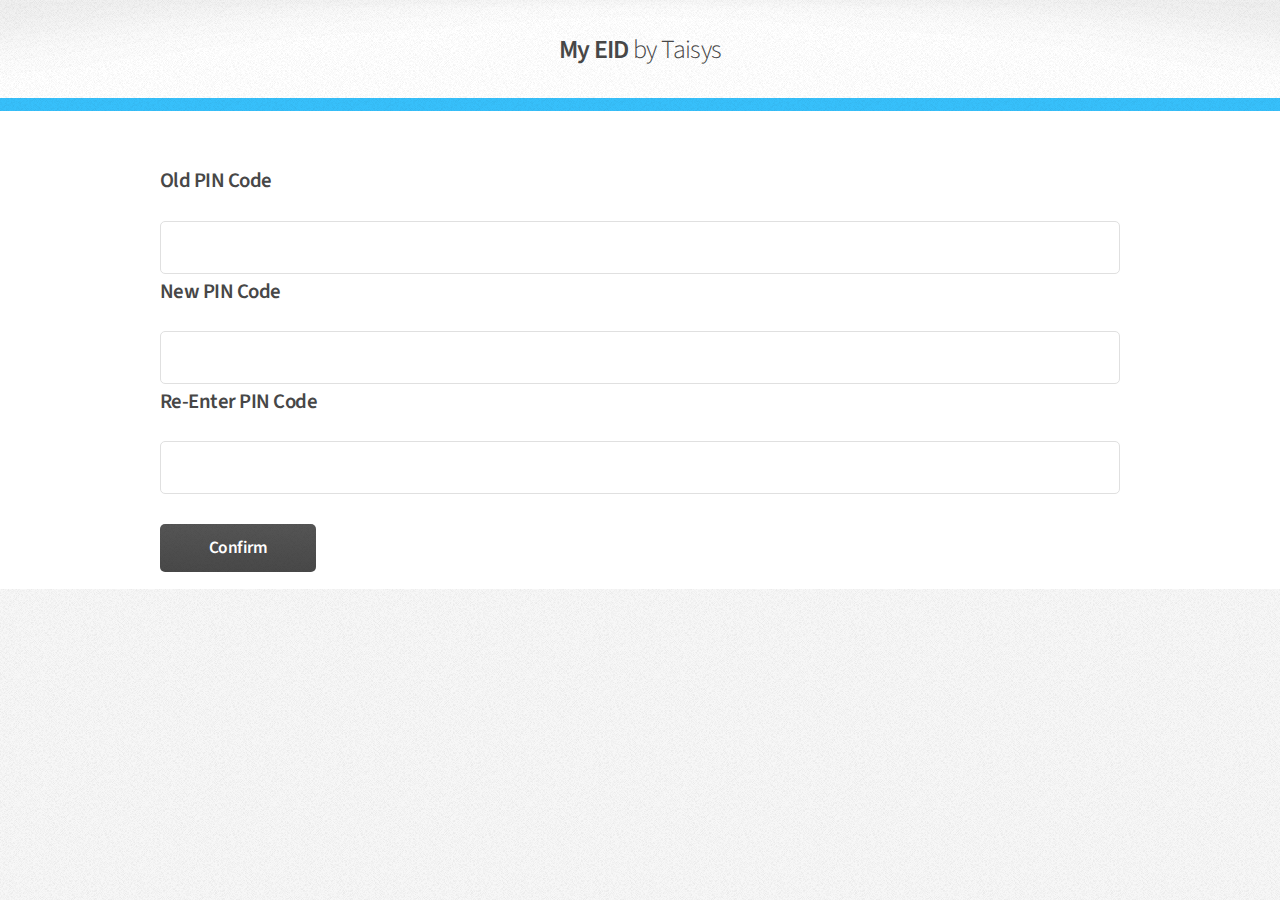
==== www/changePinCode.html @ 4b0af576 "Office" ====
<!DOCTYPE HTML>
<!--
	Arcana by HTML5 UP
	html5up.net | @ajlkn
	Free for personal and commercial use under the CCA 3.0 license (html5up.net/license)
-->
<html>
	<head>
		<title>My EID</title>
		<meta charset="utf-8" />
		<meta name="viewport" content="width=device-width, initial-scale=1" />
		<!--[if lte IE 8]><script src="assets/js/ie/html5shiv.js"></script><![endif]-->
		<link rel="stylesheet" href="assets/css/main.css" />
		<!--[if lte IE 8]><link rel="stylesheet" href="assets/css/ie8.css" /><![endif]-->
		<!--[if lte IE 9]><link rel="stylesheet" href="assets/css/ie9.css" /><![endif]-->
	</head>
	<body>
		<div id="page-wrapper">

			<!-- Header -->
				<div id="header">

					<!-- Logo -->
						<h1><a href="index.html" id="logo">My EID <em>by Taisys</em></a></h1>

					<!-- Nav -->
						<nav id="nav"><!--�b assets\js\main.js �̭��]�w-->
						</nav>

				</div>

			<!-- Gigantic Heading -->
			<!--
				<section id="secSelectCardMessage" class="wrapper style2">
					<div class="container">
						<header class="major">
							<h2>Please select Fund Transfer or Check Balance.</h2>
						</header>
					</div>
				</section>
			-->

			<!-- Posts -->
				<section id="secInputEmailAddress" class="wrapper style1">
					<div class="container">
						<form>
							<h3>Old PIN Code</h3>
							<div class="row">
								<div class="12u">
									<input type="text" name="oldPIN" id="oldPIN" />
								</div>
							</div>
							<h3>New PIN Code</h3>
							<div class="row">
								<div class="12u">
									<input type="text" name="newPIN1" id="newPIN1" />
								</div>
							</div>
							<h3>Re-Enter PIN Code</h3>
							<div class="row">
								<div class="12u">
									<input type="text" name="newPIN2" id="newPIN2" />
								</div>
							</div>
							<div class="row">
								<div class="12u">
									<ul class="actions">
										<li><input type="button" class="button alt" value="Confirm" onclick="doConfirm();" /></li>
									</ul>
								</div>
							</div>
						</form>
					</div>
				</section>



		</div>

		<!-- Scripts -->
			<script src="assets/js/jquery.min.js"></script>
			<script src="assets/js/jquery.dropotron.min.js"></script>
			<script src="assets/js/skel.min.js"></script>
			<script src="assets/js/util.js"></script>
			<!--[if lte IE 8]><script src="assets/js/ie/respond.min.js"></script><![endif]-->
			<script src="assets/js/main.js"></script>

	</body>
</html>

<script type="text/javascript" src="cordova.js"></script>
<script type="text/javascript" src="js/utility.js"></script>
<script type="text/javascript" src="js/jquery.blockUI.js"></script><!--JQuery BlockUI�A�аѦ�http://www.malsup.com/jquery/block/ -->

<script>

	$(function() {
		app.initialize();
	});
	
	function doConfirm(){
		var oldPIN = $('#oldPIN').val();
		var newPIN1 = $('#newPIN1').val();
		var newPIN2 = $('#newPIN2').val();
		emailAddress = $('#emailAddress').val();
		if (beEmpty(oldPIN) || beEmpty(newPIN1) || beEmpty(newPIN2)){
			alert("Please input PIN Codes!");
			return;
		}
		if (newPIN1!=newPIN2){
			alert("Two new PIN Codes are not equal!");
			return;
		}

		var storedPin = localStorage.getItem('myPINCode');
		if (oldPIN!=storedPin){
			alert("Old PIN Code is incorrect, default is 0000!");
			return;
		}
		
		localStorage.setItem('myPINCode', newPIN1);
		alert("Success!");
		window.history.back();
	}
</script>
---- www/assets/css/main.css ----
@import url("font-awesome.min.css");
@import url("https://fonts.googleapis.com/css?family=Source+Sans+Pro:300,300italic,600,600italic");

/*
	Arcana by HTML5 UP
	html5up.net | @ajlkn
	Free for personal and commercial use under the CCA 3.0 license (html5up.net/license)
*/

/* Reset */

	html, body, div, span, applet, object, iframe, h1, h2, h3, h4, h5, h6, p, blockquote, pre, a, abbr, acronym, address, big, cite, code, del, dfn, em, img, ins, kbd, q, s, samp, small, strike, strong, sub, sup, tt, var, b, u, i, center, dl, dt, dd, ol, ul, li, fieldset, form, label, legend, table, caption, tbody, tfoot, thead, tr, th, td, article, aside, canvas, details, embed, figure, figcaption, footer, header, hgroup, menu, nav, output, ruby, section, summary, time, mark, audio, video {
		margin: 0;
		padding: 0;
		border: 0;
		font-size: 100%;
		font: inherit;
		vertical-align: baseline;
	}

	article, aside, details, figcaption, figure, footer, header, hgroup, menu, nav, section {
		display: block;
	}

	body {
		line-height: 1;
	}

	ol, ul {
		list-style: none;
	}

	blockquote, q {
		quotes: none;
	}

	blockquote:before, blockquote:after, q:before, q:after {
		content: '';
		content: none;
	}

	table {
		border-collapse: collapse;
		border-spacing: 0;
	}

	body {
		-webkit-text-size-adjust: none;
	}

/* Box Model */

	*, *:before, *:after {
		-moz-box-sizing: border-box;
		-webkit-box-sizing: border-box;
		box-sizing: border-box;
	}

/* Containers */

	.container {
		margin-left: auto;
		margin-right: auto;
	}

	.container.\31 25\25 {
		width: 100%;
		max-width: 1750px;
		min-width: 1400px;
	}

	.container.\37 5\25 {
		width: 1050px;
	}

	.container.\35 0\25 {
		width: 700px;
	}

	.container.\32 5\25 {
		width: 350px;
	}

	.container {
		width: 1400px;
	}

	@media screen and (max-width: 1680px) {

		.container.\31 25\25 {
			width: 100%;
			max-width: 1500px;
			min-width: 1200px;
		}

		.container.\37 5\25 {
			width: 900px;
		}

		.container.\35 0\25 {
			width: 600px;
		}

		.container.\32 5\25 {
			width: 300px;
		}

		.container {
			width: 1200px;
		}

	}

	@media screen and (max-width: 1280px) {

		.container.\31 25\25 {
			width: 100%;
			max-width: 1200px;
			min-width: 960px;
		}

		.container.\37 5\25 {
			width: 720px;
		}

		.container.\35 0\25 {
			width: 480px;
		}

		.container.\32 5\25 {
			width: 240px;
		}

		.container {
			width: 960px;
		}

	}

	@media screen and (max-width: 980px) {

		.container.\31 25\25 {
			width: 100%;
			max-width: 118.75%;
			min-width: 95%;
		}

		.container.\37 5\25 {
			width: 71.25%;
		}

		.container.\35 0\25 {
			width: 47.5%;
		}

		.container.\32 5\25 {
			width: 23.75%;
		}

		.container {
			width: 95%;
		}

	}

	@media screen and (max-width: 840px) {

		.container.\31 25\25 {
			width: 100%;
			max-width: 118.75%;
			min-width: 95%;
		}

		.container.\37 5\25 {
			width: 71.25%;
		}

		.container.\35 0\25 {
			width: 47.5%;
		}

		.container.\32 5\25 {
			width: 23.75%;
		}

		.container {
			width: 95% !important;
		}

	}

	@media screen and (max-width: 736px) {

		.container.\31 25\25 {
			width: 100%;
			max-width: 112.5%;
			min-width: 90%;
		}

		.container.\37 5\25 {
			width: 67.5%;
		}

		.container.\35 0\25 {
			width: 45%;
		}

		.container.\32 5\25 {
			width: 22.5%;
		}

		.container {
			width: 90% !important;
		}

	}

	@media screen and (max-width: 480px) {

		.container.\31 25\25 {
			width: 100%;
			max-width: 125%;
			min-width: 100%;
		}

		.container.\37 5\25 {
			width: 75%;
		}

		.container.\35 0\25 {
			width: 50%;
		}

		.container.\32 5\25 {
			width: 25%;
		}

		.container {
			width: 100% !important;
		}

	}

/* Grid */

	.row {
		border-bottom: solid 1px transparent;
		-moz-box-sizing: border-box;
		-webkit-box-sizing: border-box;
		box-sizing: border-box;
	}

	.row > * {
		float: left;
		-moz-box-sizing: border-box;
		-webkit-box-sizing: border-box;
		box-sizing: border-box;
	}

	.row:after, .row:before {
		content: '';
		display: block;
		clear: both;
		height: 0;
	}

	.row.uniform > * > :first-child {
		margin-top: 0;
	}

	.row.uniform > * > :last-child {
		margin-bottom: 0;
	}

	.row.\30 \25 > * {
		padding: 0px 0 0 0px;
	}

	.row.\30 \25 {
		margin: 0px 0 -1px 0px;
	}

	.row.uniform.\30 \25 > * {
		padding: 0px 0 0 0px;
	}

	.row.uniform.\30 \25 {
		margin: 0px 0 -1px 0px;
	}

	.row > * {
		padding: 50px 0 0 50px;
	}

	.row {
		margin: -50px 0 -1px -50px;
	}

	.row.uniform > * {
		padding: 50px 0 0 50px;
	}

	.row.uniform {
		margin: -50px 0 -1px -50px;
	}

	.row.\32 00\25 > * {
		padding: 100px 0 0 100px;
	}

	.row.\32 00\25 {
		margin: -100px 0 -1px -100px;
	}

	.row.uniform.\32 00\25 > * {
		padding: 100px 0 0 100px;
	}

	.row.uniform.\32 00\25 {
		margin: -100px 0 -1px -100px;
	}

	.row.\31 50\25 > * {
		padding: 75px 0 0 75px;
	}

	.row.\31 50\25 {
		margin: -75px 0 -1px -75px;
	}

	.row.uniform.\31 50\25 > * {
		padding: 75px 0 0 75px;
	}

	.row.uniform.\31 50\25 {
		margin: -75px 0 -1px -75px;
	}

	.row.\35 0\25 > * {
		padding: 25px 0 0 25px;
	}

	.row.\35 0\25 {
		margin: -25px 0 -1px -25px;
	}

	.row.uniform.\35 0\25 > * {
		padding: 25px 0 0 25px;
	}

	.row.uniform.\35 0\25 {
		margin: -25px 0 -1px -25px;
	}

	.row.\32 5\25 > * {
		padding: 12.5px 0 0 12.5px;
	}

	.row.\32 5\25 {
		margin: -12.5px 0 -1px -12.5px;
	}

	.row.uniform.\32 5\25 > * {
		padding: 12.5px 0 0 12.5px;
	}

	.row.uniform.\32 5\25 {
		margin: -12.5px 0 -1px -12.5px;
	}

	.\31 2u, .\31 2u\24 {
		width: 100%;
		clear: none;
		margin-left: 0;
	}

	.\31 1u, .\31 1u\24 {
		width: 91.6666666667%;
		clear: none;
		margin-left: 0;
	}

	.\31 0u, .\31 0u\24 {
		width: 83.3333333333%;
		clear: none;
		margin-left: 0;
	}

	.\39 u, .\39 u\24 {
		width: 75%;
		clear: none;
		margin-left: 0;
	}

	.\38 u, .\38 u\24 {
		width: 66.6666666667%;
		clear: none;
		margin-left: 0;
	}

	.\37 u, .\37 u\24 {
		width: 58.3333333333%;
		clear: none;
		margin-left: 0;
	}

	.\36 u, .\36 u\24 {
		width: 50%;
		clear: none;
		margin-left: 0;
	}

	.\35 u, .\35 u\24 {
		width: 41.6666666667%;
		clear: none;
		margin-left: 0;
	}

	.\34 u, .\34 u\24 {
		width: 33.3333333333%;
		clear: none;
		margin-left: 0;
	}

	.\33 u, .\33 u\24 {
		width: 25%;
		clear: none;
		margin-left: 0;
	}

	.\32 u, .\32 u\24 {
		width: 16.6666666667%;
		clear: none;
		margin-left: 0;
	}

	.\31 u, .\31 u\24 {
		width: 8.3333333333%;
		clear: none;
		margin-left: 0;
	}

	.\31 2u\24 + *,
	.\31 1u\24 + *,
	.\31 0u\24 + *,
	.\39 u\24 + *,
	.\38 u\24 + *,
	.\37 u\24 + *,
	.\36 u\24 + *,
	.\35 u\24 + *,
	.\34 u\24 + *,
	.\33 u\24 + *,
	.\32 u\24 + *,
	.\31 u\24 + * {
		clear: left;
	}

	.\-11u {
		margin-left: 91.66667%;
	}

	.\-10u {
		margin-left: 83.33333%;
	}

	.\-9u {
		margin-left: 75%;
	}

	.\-8u {
		margin-left: 66.66667%;
	}

	.\-7u {
		margin-left: 58.33333%;
	}

	.\-6u {
		margin-left: 50%;
	}

	.\-5u {
		margin-left: 41.66667%;
	}

	.\-4u {
		margin-left: 33.33333%;
	}

	.\-3u {
		margin-left: 25%;
	}

	.\-2u {
		margin-left: 16.66667%;
	}

	.\-1u {
		margin-left: 8.33333%;
	}

	@media screen and (max-width: 1680px) {

		.row > * {
			padding: 40px 0 0 40px;
		}

		.row {
			margin: -40px 0 -1px -40px;
		}

		.row.uniform > * {
			padding: 40px 0 0 40px;
		}

		.row.uniform {
			margin: -40px 0 -1px -40px;
		}

		.row.\32 00\25 > * {
			padding: 80px 0 0 80px;
		}

		.row.\32 00\25 {
			margin: -80px 0 -1px -80px;
		}

		.row.uniform.\32 00\25 > * {
			padding: 80px 0 0 80px;
		}

		.row.uniform.\32 00\25 {
			margin: -80px 0 -1px -80px;
		}

		.row.\31 50\25 > * {
			padding: 60px 0 0 60px;
		}

		.row.\31 50\25 {
			margin: -60px 0 -1px -60px;
		}

		.row.uniform.\31 50\25 > * {
			padding: 60px 0 0 60px;
		}

		.row.uniform.\31 50\25 {
			margin: -60px 0 -1px -60px;
		}

		.row.\35 0\25 > * {
			padding: 20px 0 0 20px;
		}

		.row.\35 0\25 {
			margin: -20px 0 -1px -20px;
		}

		.row.uniform.\35 0\25 > * {
			padding: 20px 0 0 20px;
		}

		.row.uniform.\35 0\25 {
			margin: -20px 0 -1px -20px;
		}

		.row.\32 5\25 > * {
			padding: 10px 0 0 10px;
		}

		.row.\32 5\25 {
			margin: -10px 0 -1px -10px;
		}

		.row.uniform.\32 5\25 > * {
			padding: 10px 0 0 10px;
		}

		.row.uniform.\32 5\25 {
			margin: -10px 0 -1px -10px;
		}

		.\31 2u\28wide\29, .\31 2u\24\28wide\29 {
			width: 100%;
			clear: none;
			margin-left: 0;
		}

		.\31 1u\28wide\29, .\31 1u\24\28wide\29 {
			width: 91.6666666667%;
			clear: none;
			margin-left: 0;
		}

		.\31 0u\28wide\29, .\31 0u\24\28wide\29 {
			width: 83.3333333333%;
			clear: none;
			margin-left: 0;
		}

		.\39 u\28wide\29, .\39 u\24\28wide\29 {
			width: 75%;
			clear: none;
			margin-left: 0;
		}

		.\38 u\28wide\29, .\38 u\24\28wide\29 {
			width: 66.6666666667%;
			clear: none;
			margin-left: 0;
		}

		.\37 u\28wide\29, .\37 u\24\28wide\29 {
			width: 58.3333333333%;
			clear: none;
			margin-left: 0;
		}

		.\36 u\28wide\29, .\36 u\24\28wide\29 {
			width: 50%;
			clear: none;
			margin-left: 0;
		}

		.\35 u\28wide\29, .\35 u\24\28wide\29 {
			width: 41.6666666667%;
			clear: none;
			margin-left: 0;
		}

		.\34 u\28wide\29, .\34 u\24\28wide\29 {
			width: 33.3333333333%;
			clear: none;
			margin-left: 0;
		}

		.\33 u\28wide\29, .\33 u\24\28wide\29 {
			width: 25%;
			clear: none;
			margin-left: 0;
		}

		.\32 u\28wide\29, .\32 u\24\28wide\29 {
			width: 16.6666666667%;
			clear: none;
			margin-left: 0;
		}

		.\31 u\28wide\29, .\31 u\24\28wide\29 {
			width: 8.3333333333%;
			clear: none;
			margin-left: 0;
		}

		.\31 2u\24\28wide\29 + *,
		.\31 1u\24\28wide\29 + *,
		.\31 0u\24\28wide\29 + *,
		.\39 u\24\28wide\29 + *,
		.\38 u\24\28wide\29 + *,
		.\37 u\24\28wide\29 + *,
		.\36 u\24\28wide\29 + *,
		.\35 u\24\28wide\29 + *,
		.\34 u\24\28wide\29 + *,
		.\33 u\24\28wide\29 + *,
		.\32 u\24\28wide\29 + *,
		.\31 u\24\28wide\29 + * {
			clear: left;
		}

		.\-11u\28wide\29 {
			margin-left: 91.66667%;
		}

		.\-10u\28wide\29 {
			margin-left: 83.33333%;
		}

		.\-9u\28wide\29 {
			margin-left: 75%;
		}

		.\-8u\28wide\29 {
			margin-left: 66.66667%;
		}

		.\-7u\28wide\29 {
			margin-left: 58.33333%;
		}

		.\-6u\28wide\29 {
			margin-left: 50%;
		}

		.\-5u\28wide\29 {
			margin-left: 41.66667%;
		}

		.\-4u\28wide\29 {
			margin-left: 33.33333%;
		}

		.\-3u\28wide\29 {
			margin-left: 25%;
		}

		.\-2u\28wide\29 {
			margin-left: 16.66667%;
		}

		.\-1u\28wide\29 {
			margin-left: 8.33333%;
		}

	}

	@media screen and (max-width: 1280px) {

		.row > * {
			padding: 30px 0 0 30px;
		}

		.row {
			margin: -30px 0 -1px -30px;
		}

		.row.uniform > * {
			padding: 30px 0 0 30px;
		}

		.row.uniform {
			margin: -30px 0 -1px -30px;
		}

		.row.\32 00\25 > * {
			padding: 60px 0 0 60px;
		}

		.row.\32 00\25 {
			margin: -60px 0 -1px -60px;
		}

		.row.uniform.\32 00\25 > * {
			padding: 60px 0 0 60px;
		}

		.row.uniform.\32 00\25 {
			margin: -60px 0 -1px -60px;
		}

		.row.\31 50\25 > * {
			padding: 45px 0 0 45px;
		}

		.row.\31 50\25 {
			margin: -45px 0 -1px -45px;
		}

		.row.uniform.\31 50\25 > * {
			padding: 45px 0 0 45px;
		}

		.row.uniform.\31 50\25 {
			margin: -45px 0 -1px -45px;
		}

		.row.\35 0\25 > * {
			padding: 15px 0 0 15px;
		}

		.row.\35 0\25 {
			margin: -15px 0 -1px -15px;
		}

		.row.uniform.\35 0\25 > * {
			padding: 15px 0 0 15px;
		}

		.row.uniform.\35 0\25 {
			margin: -15px 0 -1px -15px;
		}

		.row.\32 5\25 > * {
			padding: 7.5px 0 0 7.5px;
		}

		.row.\32 5\25 {
			margin: -7.5px 0 -1px -7.5px;
		}

		.row.uniform.\32 5\25 > * {
			padding: 7.5px 0 0 7.5px;
		}

		.row.uniform.\32 5\25 {
			margin: -7.5px 0 -1px -7.5px;
		}

		.\31 2u\28normal\29, .\31 2u\24\28normal\29 {
			width: 100%;
			clear: none;
			margin-left: 0;
		}

		.\31 1u\28normal\29, .\31 1u\24\28normal\29 {
			width: 91.6666666667%;
			clear: none;
			margin-left: 0;
		}

		.\31 0u\28normal\29, .\31 0u\24\28normal\29 {
			width: 83.3333333333%;
			clear: none;
			margin-left: 0;
		}

		.\39 u\28normal\29, .\39 u\24\28normal\29 {
			width: 75%;
			clear: none;
			margin-left: 0;
		}

		.\38 u\28normal\29, .\38 u\24\28normal\29 {
			width: 66.6666666667%;
			clear: none;
			margin-left: 0;
		}

		.\37 u\28normal\29, .\37 u\24\28normal\29 {
			width: 58.3333333333%;
			clear: none;
			margin-left: 0;
		}

		.\36 u\28normal\29, .\36 u\24\28normal\29 {
			width: 50%;
			clear: none;
			margin-left: 0;
		}

		.\35 u\28normal\29, .\35 u\24\28normal\29 {
			width: 41.6666666667%;
			clear: none;
			margin-left: 0;
		}

		.\34 u\28normal\29, .\34 u\24\28normal\29 {
			width: 33.3333333333%;
			clear: none;
			margin-left: 0;
		}

		.\33 u\28normal\29, .\33 u\24\28normal\29 {
			width: 25%;
			clear: none;
			margin-left: 0;
		}

		.\32 u\28normal\29, .\32 u\24\28normal\29 {
			width: 16.6666666667%;
			clear: none;
			margin-left: 0;
		}

		.\31 u\28normal\29, .\31 u\24\28normal\29 {
			width: 8.3333333333%;
			clear: none;
			margin-left: 0;
		}

		.\31 2u\24\28normal\29 + *,
		.\31 1u\24\28normal\29 + *,
		.\31 0u\24\28normal\29 + *,
		.\39 u\24\28normal\29 + *,
		.\38 u\24\28normal\29 + *,
		.\37 u\24\28normal\29 + *,
		.\36 u\24\28normal\29 + *,
		.\35 u\24\28normal\29 + *,
		.\34 u\24\28normal\29 + *,
		.\33 u\24\28normal\29 + *,
		.\32 u\24\28normal\29 + *,
		.\31 u\24\28normal\29 + * {
			clear: left;
		}

		.\-11u\28normal\29 {
			margin-left: 91.66667%;
		}

		.\-10u\28normal\29 {
			margin-left: 83.33333%;
		}

		.\-9u\28normal\29 {
			margin-left: 75%;
		}

		.\-8u\28normal\29 {
			margin-left: 66.66667%;
		}

		.\-7u\28normal\29 {
			margin-left: 58.33333%;
		}

		.\-6u\28normal\29 {
			margin-left: 50%;
		}

		.\-5u\28normal\29 {
			margin-left: 41.66667%;
		}

		.\-4u\28normal\29 {
			margin-left: 33.33333%;
		}

		.\-3u\28normal\29 {
			margin-left: 25%;
		}

		.\-2u\28normal\29 {
			margin-left: 16.66667%;
		}

		.\-1u\28normal\29 {
			margin-left: 8.33333%;
		}

	}

	@media screen and (max-width: 980px) {

		.row > * {
			padding: 30px 0 0 30px;
		}

		.row {
			margin: -30px 0 -1px -30px;
		}

		.row.uniform > * {
			padding: 30px 0 0 30px;
		}

		.row.uniform {
			margin: -30px 0 -1px -30px;
		}

		.row.\32 00\25 > * {
			padding: 60px 0 0 60px;
		}

		.row.\32 00\25 {
			margin: -60px 0 -1px -60px;
		}

		.row.uniform.\32 00\25 > * {
			padding: 60px 0 0 60px;
		}

		.row.uniform.\32 00\25 {
			margin: -60px 0 -1px -60px;
		}

		.row.\31 50\25 > * {
			padding: 45px 0 0 45px;
		}

		.row.\31 50\25 {
			margin: -45px 0 -1px -45px;
		}

		.row.uniform.\31 50\25 > * {
			padding: 45px 0 0 45px;
		}

		.row.uniform.\31 50\25 {
			margin: -45px 0 -1px -45px;
		}

		.row.\35 0\25 > * {
			padding: 15px 0 0 15px;
		}

		.row.\35 0\25 {
			margin: -15px 0 -1px -15px;
		}

		.row.uniform.\35 0\25 > * {
			padding: 15px 0 0 15px;
		}

		.row.uniform.\35 0\25 {
			margin: -15px 0 -1px -15px;
		}

		.row.\32 5\25 > * {
			padding: 7.5px 0 0 7.5px;
		}

		.row.\32 5\25 {
			margin: -7.5px 0 -1px -7.5px;
		}

		.row.uniform.\32 5\25 > * {
			padding: 7.5px 0 0 7.5px;
		}

		.row.uniform.\32 5\25 {
			margin: -7.5px 0 -1px -7.5px;
		}

		.\31 2u\28narrow\29, .\31 2u\24\28narrow\29 {
			width: 100%;
			clear: none;
			margin-left: 0;
		}

		.\31 1u\28narrow\29, .\31 1u\24\28narrow\29 {
			width: 91.6666666667%;
			clear: none;
			margin-left: 0;
		}

		.\31 0u\28narrow\29, .\31 0u\24\28narrow\29 {
			width: 83.3333333333%;
			clear: none;
			margin-left: 0;
		}

		.\39 u\28narrow\29, .\39 u\24\28narrow\29 {
			width: 75%;
			clear: none;
			margin-left: 0;
		}

		.\38 u\28narrow\29, .\38 u\24\28narrow\29 {
			width: 66.6666666667%;
			clear: none;
			margin-left: 0;
		}

		.\37 u\28narrow\29, .\37 u\24\28narrow\29 {
			width: 58.3333333333%;
			clear: none;
			margin-left: 0;
		}

		.\36 u\28narrow\29, .\36 u\24\28narrow\29 {
			width: 50%;
			clear: none;
			margin-left: 0;
		}

		.\35 u\28narrow\29, .\35 u\24\28narrow\29 {
			width: 41.6666666667%;
			clear: none;
			margin-left: 0;
		}

		.\34 u\28narrow\29, .\34 u\24\28narrow\29 {
			width: 33.3333333333%;
			clear: none;
			margin-left: 0;
		}

		.\33 u\28narrow\29, .\33 u\24\28narrow\29 {
			width: 25%;
			clear: none;
			margin-left: 0;
		}

		.\32 u\28narrow\29, .\32 u\24\28narrow\29 {
			width: 16.6666666667%;
			clear: none;
			margin-left: 0;
		}

		.\31 u\28narrow\29, .\31 u\24\28narrow\29 {
			width: 8.3333333333%;
			clear: none;
			margin-left: 0;
		}

		.\31 2u\24\28narrow\29 + *,
		.\31 1u\24\28narrow\29 + *,
		.\31 0u\24\28narrow\29 + *,
		.\39 u\24\28narrow\29 + *,
		.\38 u\24\28narrow\29 + *,
		.\37 u\24\28narrow\29 + *,
		.\36 u\24\28narrow\29 + *,
		.\35 u\24\28narrow\29 + *,
		.\34 u\24\28narrow\29 + *,
		.\33 u\24\28narrow\29 + *,
		.\32 u\24\28narrow\29 + *,
		.\31 u\24\28narrow\29 + * {
			clear: left;
		}

		.\-11u\28narrow\29 {
			margin-left: 91.66667%;
		}

		.\-10u\28narrow\29 {
			margin-left: 83.33333%;
		}

		.\-9u\28narrow\29 {
			margin-left: 75%;
		}

		.\-8u\28narrow\29 {
			margin-left: 66.66667%;
		}

		.\-7u\28narrow\29 {
			margin-left: 58.33333%;
		}

		.\-6u\28narrow\29 {
			margin-left: 50%;
		}

		.\-5u\28narrow\29 {
			margin-left: 41.66667%;
		}

		.\-4u\28narrow\29 {
			margin-left: 33.33333%;
		}

		.\-3u\28narrow\29 {
			margin-left: 25%;
		}

		.\-2u\28narrow\29 {
			margin-left: 16.66667%;
		}

		.\-1u\28narrow\29 {
			margin-left: 8.33333%;
		}

	}

	@media screen and (max-width: 840px) {

		.row > * {
			padding: 30px 0 0 30px;
		}

		.row {
			margin: -30px 0 -1px -30px;
		}

		.row.uniform > * {
			padding: 30px 0 0 30px;
		}

		.row.uniform {
			margin: -30px 0 -1px -30px;
		}

		.row.\32 00\25 > * {
			padding: 60px 0 0 60px;
		}

		.row.\32 00\25 {
			margin: -60px 0 -1px -60px;
		}

		.row.uniform.\32 00\25 > * {
			padding: 60px 0 0 60px;
		}

		.row.uniform.\32 00\25 {
			margin: -60px 0 -1px -60px;
		}

		.row.\31 50\25 > * {
			padding: 45px 0 0 45px;
		}

		.row.\31 50\25 {
			margin: -45px 0 -1px -45px;
		}

		.row.uniform.\31 50\25 > * {
			padding: 45px 0 0 45px;
		}

		.row.uniform.\31 50\25 {
			margin: -45px 0 -1px -45px;
		}

		.row.\35 0\25 > * {
			padding: 15px 0 0 15px;
		}

		.row.\35 0\25 {
			margin: -15px 0 -1px -15px;
		}

		.row.uniform.\35 0\25 > * {
			padding: 15px 0 0 15px;
		}

		.row.uniform.\35 0\25 {
			margin: -15px 0 -1px -15px;
		}

		.row.\32 5\25 > * {
			padding: 7.5px 0 0 7.5px;
		}

		.row.\32 5\25 {
			margin: -7.5px 0 -1px -7.5px;
		}

		.row.uniform.\32 5\25 > * {
			padding: 7.5px 0 0 7.5px;
		}

		.row.uniform.\32 5\25 {
			margin: -7.5px 0 -1px -7.5px;
		}

		.\31 2u\28narrower\29, .\31 2u\24\28narrower\29 {
			width: 100%;
			clear: none;
			margin-left: 0;
		}

		.\31 1u\28narrower\29, .\31 1u\24\28narrower\29 {
			width: 91.6666666667%;
			clear: none;
			margin-left: 0;
		}

		.\31 0u\28narrower\29, .\31 0u\24\28narrower\29 {
			width: 83.3333333333%;
			clear: none;
			margin-left: 0;
		}

		.\39 u\28narrower\29, .\39 u\24\28narrower\29 {
			width: 75%;
			clear: none;
			margin-left: 0;
		}

		.\38 u\28narrower\29, .\38 u\24\28narrower\29 {
			width: 66.6666666667%;
			clear: none;
			margin-left: 0;
		}

		.\37 u\28narrower\29, .\37 u\24\28narrower\29 {
			width: 58.3333333333%;
			clear: none;
			margin-left: 0;
		}

		.\36 u\28narrower\29, .\36 u\24\28narrower\29 {
			width: 50%;
			clear: none;
			margin-left: 0;
		}

		.\35 u\28narrower\29, .\35 u\24\28narrower\29 {
			width: 41.6666666667%;
			clear: none;
			margin-left: 0;
		}

		.\34 u\28narrower\29, .\34 u\24\28narrower\29 {
			width: 33.3333333333%;
			clear: none;
			margin-left: 0;
		}

		.\33 u\28narrower\29, .\33 u\24\28narrower\29 {
			width: 25%;
			clear: none;
			margin-left: 0;
		}

		.\32 u\28narrower\29, .\32 u\24\28narrower\29 {
			width: 16.6666666667%;
			clear: none;
			margin-left: 0;
		}

		.\31 u\28narrower\29, .\31 u\24\28narrower\29 {
			width: 8.3333333333%;
			clear: none;
			margin-left: 0;
		}

		.\31 2u\24\28narrower\29 + *,
		.\31 1u\24\28narrower\29 + *,
		.\31 0u\24\28narrower\29 + *,
		.\39 u\24\28narrower\29 + *,
		.\38 u\24\28narrower\29 + *,
		.\37 u\24\28narrower\29 + *,
		.\36 u\24\28narrower\29 + *,
		.\35 u\24\28narrower\29 + *,
		.\34 u\24\28narrower\29 + *,
		.\33 u\24\28narrower\29 + *,
		.\32 u\24\28narrower\29 + *,
		.\31 u\24\28narrower\29 + * {
			clear: left;
		}

		.\-11u\28narrower\29 {
			margin-left: 91.66667%;
		}

		.\-10u\28narrower\29 {
			margin-left: 83.33333%;
		}

		.\-9u\28narrower\29 {
			margin-left: 75%;
		}

		.\-8u\28narrower\29 {
			margin-left: 66.66667%;
		}

		.\-7u\28narrower\29 {
			margin-left: 58.33333%;
		}

		.\-6u\28narrower\29 {
			margin-left: 50%;
		}

		.\-5u\28narrower\29 {
			margin-left: 41.66667%;
		}

		.\-4u\28narrower\29 {
			margin-left: 33.33333%;
		}

		.\-3u\28narrower\29 {
			margin-left: 25%;
		}

		.\-2u\28narrower\29 {
			margin-left: 16.66667%;
		}

		.\-1u\28narrower\29 {
			margin-left: 8.33333%;
		}

	}

	@media screen and (max-width: 736px) {

		.row > * {
			padding: 20px 0 0 20px;
		}

		.row {
			margin: -20px 0 -1px -20px;
		}

		.row.uniform > * {
			padding: 20px 0 0 20px;
		}

		.row.uniform {
			margin: -20px 0 -1px -20px;
		}

		.row.\32 00\25 > * {
			padding: 40px 0 0 40px;
		}

		.row.\32 00\25 {
			margin: -40px 0 -1px -40px;
		}

		.row.uniform.\32 00\25 > * {
			padding: 40px 0 0 40px;
		}

		.row.uniform.\32 00\25 {
			margin: -40px 0 -1px -40px;
		}

		.row.\31 50\25 > * {
			padding: 30px 0 0 30px;
		}

		.row.\31 50\25 {
			margin: -30px 0 -1px -30px;
		}

		.row.uniform.\31 50\25 > * {
			padding: 30px 0 0 30px;
		}

		.row.uniform.\31 50\25 {
			margin: -30px 0 -1px -30px;
		}

		.row.\35 0\25 > * {
			padding: 10px 0 0 10px;
		}

		.row.\35 0\25 {
			margin: -10px 0 -1px -10px;
		}

		.row.uniform.\35 0\25 > * {
			padding: 10px 0 0 10px;
		}

		.row.uniform.\35 0\25 {
			margin: -10px 0 -1px -10px;
		}

		.row.\32 5\25 > * {
			padding: 5px 0 0 5px;
		}

		.row.\32 5\25 {
			margin: -5px 0 -1px -5px;
		}

		.row.uniform.\32 5\25 > * {
			padding: 5px 0 0 5px;
		}

		.row.uniform.\32 5\25 {
			margin: -5px 0 -1px -5px;
		}

		.\31 2u\28mobile\29, .\31 2u\24\28mobile\29 {
			width: 100%;
			clear: none;
			margin-left: 0;
		}

		.\31 1u\28mobile\29, .\31 1u\24\28mobile\29 {
			width: 91.6666666667%;
			clear: none;
			margin-left: 0;
		}

		.\31 0u\28mobile\29, .\31 0u\24\28mobile\29 {
			width: 83.3333333333%;
			clear: none;
			margin-left: 0;
		}

		.\39 u\28mobile\29, .\39 u\24\28mobile\29 {
			width: 75%;
			clear: none;
			margin-left: 0;
		}

		.\38 u\28mobile\29, .\38 u\24\28mobile\29 {
			width: 66.6666666667%;
			clear: none;
			margin-left: 0;
		}

		.\37 u\28mobile\29, .\37 u\24\28mobile\29 {
			width: 58.3333333333%;
			clear: none;
			margin-left: 0;
		}

		.\36 u\28mobile\29, .\36 u\24\28mobile\29 {
			width: 50%;
			clear: none;
			margin-left: 0;
		}

		.\35 u\28mobile\29, .\35 u\24\28mobile\29 {
			width: 41.6666666667%;
			clear: none;
			margin-left: 0;
		}

		.\34 u\28mobile\29, .\34 u\24\28mobile\29 {
			width: 33.3333333333%;
			clear: none;
			margin-left: 0;
		}

		.\33 u\28mobile\29, .\33 u\24\28mobile\29 {
			width: 25%;
			clear: none;
			margin-left: 0;
		}

		.\32 u\28mobile\29, .\32 u\24\28mobile\29 {
			width: 16.6666666667%;
			clear: none;
			margin-left: 0;
		}

		.\31 u\28mobile\29, .\31 u\24\28mobile\29 {
			width: 8.3333333333%;
			clear: none;
			margin-left: 0;
		}

		.\31 2u\24\28mobile\29 + *,
		.\31 1u\24\28mobile\29 + *,
		.\31 0u\24\28mobile\29 + *,
		.\39 u\24\28mobile\29 + *,
		.\38 u\24\28mobile\29 + *,
		.\37 u\24\28mobile\29 + *,
		.\36 u\24\28mobile\29 + *,
		.\35 u\24\28mobile\29 + *,
		.\34 u\24\28mobile\29 + *,
		.\33 u\24\28mobile\29 + *,
		.\32 u\24\28mobile\29 + *,
		.\31 u\24\28mobile\29 + * {
			clear: left;
		}

		.\-11u\28mobile\29 {
			margin-left: 91.66667%;
		}

		.\-10u\28mobile\29 {
			margin-left: 83.33333%;
		}

		.\-9u\28mobile\29 {
			margin-left: 75%;
		}

		.\-8u\28mobile\29 {
			margin-left: 66.66667%;
		}

		.\-7u\28mobile\29 {
			margin-left: 58.33333%;
		}

		.\-6u\28mobile\29 {
			margin-left: 50%;
		}

		.\-5u\28mobile\29 {
			margin-left: 41.66667%;
		}

		.\-4u\28mobile\29 {
			margin-left: 33.33333%;
		}

		.\-3u\28mobile\29 {
			margin-left: 25%;
		}

		.\-2u\28mobile\29 {
			margin-left: 16.66667%;
		}

		.\-1u\28mobile\29 {
			margin-left: 8.33333%;
		}

	}

	@media screen and (max-width: 480px) {

		.row > * {
			padding: 20px 0 0 20px;
		}

		.row {
			margin: -20px 0 -1px -20px;
		}

		.row.uniform > * {
			padding: 20px 0 0 20px;
		}

		.row.uniform {
			margin: -20px 0 -1px -20px;
		}

		.row.\32 00\25 > * {
			padding: 40px 0 0 40px;
		}

		.row.\32 00\25 {
			margin: -40px 0 -1px -40px;
		}

		.row.uniform.\32 00\25 > * {
			padding: 40px 0 0 40px;
		}

		.row.uniform.\32 00\25 {
			margin: -40px 0 -1px -40px;
		}

		.row.\31 50\25 > * {
			padding: 30px 0 0 30px;
		}

		.row.\31 50\25 {
			margin: -30px 0 -1px -30px;
		}

		.row.uniform.\31 50\25 > * {
			padding: 30px 0 0 30px;
		}

		.row.uniform.\31 50\25 {
			margin: -30px 0 -1px -30px;
		}

		.row.\35 0\25 > * {
			padding: 10px 0 0 10px;
		}

		.row.\35 0\25 {
			margin: -10px 0 -1px -10px;
		}

		.row.uniform.\35 0\25 > * {
			padding: 10px 0 0 10px;
		}

		.row.uniform.\35 0\25 {
			margin: -10px 0 -1px -10px;
		}

		.row.\32 5\25 > * {
			padding: 5px 0 0 5px;
		}

		.row.\32 5\25 {
			margin: -5px 0 -1px -5px;
		}

		.row.uniform.\32 5\25 > * {
			padding: 5px 0 0 5px;
		}

		.row.uniform.\32 5\25 {
			margin: -5px 0 -1px -5px;
		}

		.\31 2u\28mobilep\29, .\31 2u\24\28mobilep\29 {
			width: 100%;
			clear: none;
			margin-left: 0;
		}

		.\31 1u\28mobilep\29, .\31 1u\24\28mobilep\29 {
			width: 91.6666666667%;
			clear: none;
			margin-left: 0;
		}

		.\31 0u\28mobilep\29, .\31 0u\24\28mobilep\29 {
			width: 83.3333333333%;
			clear: none;
			margin-left: 0;
		}

		.\39 u\28mobilep\29, .\39 u\24\28mobilep\29 {
			width: 75%;
			clear: none;
			margin-left: 0;
		}

		.\38 u\28mobilep\29, .\38 u\24\28mobilep\29 {
			width: 66.6666666667%;
			clear: none;
			margin-left: 0;
		}

		.\37 u\28mobilep\29, .\37 u\24\28mobilep\29 {
			width: 58.3333333333%;
			clear: none;
			margin-left: 0;
		}

		.\36 u\28mobilep\29, .\36 u\24\28mobilep\29 {
			width: 50%;
			clear: none;
			margin-left: 0;
		}

		.\35 u\28mobilep\29, .\35 u\24\28mobilep\29 {
			width: 41.6666666667%;
			clear: none;
			margin-left: 0;
		}

		.\34 u\28mobilep\29, .\34 u\24\28mobilep\29 {
			width: 33.3333333333%;
			clear: none;
			margin-left: 0;
		}

		.\33 u\28mobilep\29, .\33 u\24\28mobilep\29 {
			width: 25%;
			clear: none;
			margin-left: 0;
		}

		.\32 u\28mobilep\29, .\32 u\24\28mobilep\29 {
			width: 16.6666666667%;
			clear: none;
			margin-left: 0;
		}

		.\31 u\28mobilep\29, .\31 u\24\28mobilep\29 {
			width: 8.3333333333%;
			clear: none;
			margin-left: 0;
		}

		.\31 2u\24\28mobilep\29 + *,
		.\31 1u\24\28mobilep\29 + *,
		.\31 0u\24\28mobilep\29 + *,
		.\39 u\24\28mobilep\29 + *,
		.\38 u\24\28mobilep\29 + *,
		.\37 u\24\28mobilep\29 + *,
		.\36 u\24\28mobilep\29 + *,
		.\35 u\24\28mobilep\29 + *,
		.\34 u\24\28mobilep\29 + *,
		.\33 u\24\28mobilep\29 + *,
		.\32 u\24\28mobilep\29 + *,
		.\31 u\24\28mobilep\29 + * {
			clear: left;
		}

		.\-11u\28mobilep\29 {
			margin-left: 91.66667%;
		}

		.\-10u\28mobilep\29 {
			margin-left: 83.33333%;
		}

		.\-9u\28mobilep\29 {
			margin-left: 75%;
		}

		.\-8u\28mobilep\29 {
			margin-left: 66.66667%;
		}

		.\-7u\28mobilep\29 {
			margin-left: 58.33333%;
		}

		.\-6u\28mobilep\29 {
			margin-left: 50%;
		}

		.\-5u\28mobilep\29 {
			margin-left: 41.66667%;
		}

		.\-4u\28mobilep\29 {
			margin-left: 33.33333%;
		}

		.\-3u\28mobilep\29 {
			margin-left: 25%;
		}

		.\-2u\28mobilep\29 {
			margin-left: 16.66667%;
		}

		.\-1u\28mobilep\29 {
			margin-left: 8.33333%;
		}

	}

/* Basic */

	body {
		background: #f7f7f7 url("images/bg01.png");
	}

		body.is-loading * {
			-moz-transition: none !important;
			-webkit-transition: none !important;
			-ms-transition: none !important;
			transition: none !important;
			-moz-animation: none !important;
			-webkit-animation: none !important;
			-ms-animation: none !important;
			animation: none !important;
		}

	body, input, select, textarea {
		color: #474747;
		font-family: 'Source Sans Pro', sans-serif;
		font-size: 16pt;
		font-weight: 300;
		line-height: 1.65em;
	}

	a {
		-moz-transition: color 0.2s ease-in-out, border-color 0.2s ease-in-out, opacity 0.2s ease-in-out;
		-webkit-transition: color 0.2s ease-in-out, border-color 0.2s ease-in-out, opacity 0.2s ease-in-out;
		-ms-transition: color 0.2s ease-in-out, border-color 0.2s ease-in-out, opacity 0.2s ease-in-out;
		transition: color 0.2s ease-in-out, border-color 0.2s ease-in-out, opacity 0.2s ease-in-out;
		color: #37c0fb;
		text-decoration: none;
		border-bottom: dotted 1px;
	}

		a:hover {
			color: #37c0fb;
			border-bottom-color: transparent;
		}

	strong, b {
		font-weight: 600;
	}

	em, i {
		font-style: italic;
	}

	p, ul, ol, dl, table, blockquote {
		margin: 0 0 2em 0;
	}

	h1, h2, h3, h4, h5, h6 {
		color: inherit;
		font-weight: 600;
		line-height: 1.75em;
		margin-bottom: 1em;
	}

		h1 a, h2 a, h3 a, h4 a, h5 a, h6 a {
			color: inherit;
			text-decoration: none;
		}

		h1 em, h2 em, h3 em, h4 em, h5 em, h6 em {
			font-style: normal;
			font-weight: 300;
		}

	h2 {
		font-size: 1.75em;
		letter-spacing: -0.025em;
	}

	h3 {
		font-size: 1.2em;
		letter-spacing: -0.025em;
	}

	sub {
		font-size: 0.8em;
		position: relative;
		top: 0.5em;
	}

	sup {
		font-size: 0.8em;
		position: relative;
		top: -0.5em;
	}

	hr {
		border-top: solid 1px #e0e0e0;
		border: 0;
		margin-bottom: 1.5em;
	}

	blockquote {
		border-left: solid 0.5em #e0e0e0;
		font-style: italic;
		padding: 1em 0 1em 2em;
	}

	section.special, article.special {
		text-align: center;
	}

	header p {
		color: #999;
		font-size: 1.25em;
		position: relative;
		margin-top: -1.25em;
		margin-bottom: 2.25em;
	}

	header.major {
		text-align: center;
		margin: 0 0 2em 0;
	}

		header.major h2 {
			font-size: 2.25em;
		}

		header.major p {
			position: relative;
			border-top: solid 1px #e0e0e0;
			padding: 1em 0 0 0;
			margin: 0;
			top: -1em;
			font-size: 1.5em;
			letter-spacing: -0.025em;
		}

	footer {
		margin: 0 0 3em 0;
	}

		footer > :last-child {
			margin-bottom: 0;
		}

		footer.major {
			padding-top: 3em;
		}

/* Form */

	input[type="text"],
	input[type="password"],
	input[type="email"],
	textarea {
		-moz-appearance: none;
		-webkit-appearance: none;
		-ms-appearance: none;
		appearance: none;
		-moz-transition: border-color 0.2s ease-in-out;
		-webkit-transition: border-color 0.2s ease-in-out;
		-ms-transition: border-color 0.2s ease-in-out;
		transition: border-color 0.2s ease-in-out;
		background: #fff;
		border: solid 1px #e0e0e0;
		border-radius: 5px;
		color: inherit;
		display: block;
		outline: 0;
		padding: 0.75em;
		text-decoration: none;
		width: 100%;
	}

		input[type="text"]:focus,
		input[type="password"]:focus,
		input[type="email"]:focus,
		textarea:focus {
			border-color: #37c0fb;
		}

	input[type="text"],
	input[type="password"],
	input[type="email"] {
		line-height: 1em;
	}

	label {
		display: block;
		color: inherit;
		font-weight: 600;
		line-height: 1.75em;
		margin-bottom: 0.5em;
	}

	::-webkit-input-placeholder {
		color: #999;
		position: relative;
		top: 3px;
	}

	:-moz-placeholder {
		color: #999;
	}

	::-moz-placeholder {
		color: #999;
	}

	:-ms-input-placeholder {
		color: #999;
	}

	.formerize-placeholder {
		color: #999;
	}

/* Image */

	.image {
		border: 0;
		display: inline-block;
		position: relative;
		border-radius: 5px;
	}

		.image img {
			display: block;
			border-radius: 5px;
		}

		.image.left {
			display: block;
			float: left;
			margin: 0 2em 2em 0;
			position: relative;
			top: 0.25em;
		}

			.image.left img {
				display: block;
				width: 100%;
			}

		.image.fit {
			display: block;
		}

			.image.fit img {
				display: block;
				width: 100%;
			}

		.image.featured {
			display: block;
			margin: 0 0 2em 0;
		}

			.image.featured img {
				display: block;
				width: 100%;
			}

/* Icon */

	.icon {
		text-decoration: none;
		position: relative;
		text-decoration: none;
	}

		.icon:before {
			-moz-osx-font-smoothing: grayscale;
			-webkit-font-smoothing: antialiased;
			font-family: FontAwesome;
			font-style: normal;
			font-weight: normal;
			text-transform: none !important;
		}

		.icon > .label {
			display: none;
		}

		.icon.major {
			text-align: center;
			cursor: default;
			background-color: #37c0fb;
			background-image: -moz-linear-gradient(top, rgba(0,0,0,0), rgba(0,0,0,0.15)), url("images/bg01.png");
			background-image: -webkit-linear-gradient(top, rgba(0,0,0,0), rgba(0,0,0,0.15)), url("images/bg01.png");
			background-image: -ms-linear-gradient(top, rgba(0,0,0,0), rgba(0,0,0,0.15)), url("images/bg01.png");
			background-image: linear-gradient(top, rgba(0,0,0,0), rgba(0,0,0,0.15)), url("images/bg01.png");
			color: #fff;
			border-radius: 100%;
			display: inline-block;
			width: 5em;
			height: 5em;
			line-height: 5em;
			box-shadow: 0 0 0 7px white, 0 0 0 8px #e0e0e0;
			margin: 0 0 2em 0;
		}

			.icon.major:before {
				font-size: 36px;
			}

/* Lists */

	ol.default {
		list-style: decimal;
		padding-left: 1.25em;
	}

		ol.default li {
			padding-left: 0.25em;
		}

	ul.default {
		list-style: disc;
		padding-left: 1em;
	}

		ul.default li {
			padding-left: 0.5em;
		}

	ul.links li {
		line-height: 2.5em;
	}

	ul.icons {
		cursor: default;
	}

		ul.icons li {
			display: inline-block;
			line-height: 1em;
			padding-left: 1.5em;
		}

			ul.icons li:first-child {
				padding-left: 0;
			}

			ul.icons li a, ul.icons li span {
				font-size: 2em;
				border: 0;
			}

	ul.actions {
		cursor: default;
	}

		ul.actions:last-child {
			margin-bottom: 0;
		}

		ul.actions li {
			display: inline-block;
			padding: 0 0 0 1.5em;
		}

			ul.actions li:first-child {
				padding: 0;
			}

		ul.actions.vertical li {
			display: block;
			padding: 1.5em 0 0 0;
		}

			ul.actions.vertical li:first-child {
				padding: 0;
			}

	ul.menu li {
		border-left: solid 1px #e0e0e0;
		display: inline-block;
		padding: 0 0 0 1em;
		margin: 0 0 0 1em;
	}

		ul.menu li:first-child {
			border-left: 0;
			margin-left: 0;
			padding-left: 0;
		}

/* Tables */

	table {
		width: 100%;
	}

		table.default {
			width: 100%;
		}

			table.default tbody tr {
				border-bottom: solid 1px #e0e0e0;
			}

			table.default td {
				padding: 0.5em 1em 0.5em 1em;
			}

			table.default th {
				font-weight: 600;
				padding: 0.5em 1em 0.5em 1em;
				text-align: left;
			}

			table.default thead {
				background-color: #555555;
				background-image: -moz-linear-gradient(top, rgba(0,0,0,0), rgba(0,0,0,0.15)), url("images/bg01.png");
				background-image: -webkit-linear-gradient(top, rgba(0,0,0,0), rgba(0,0,0,0.15)), url("images/bg01.png");
				background-image: -ms-linear-gradient(top, rgba(0,0,0,0), rgba(0,0,0,0.15)), url("images/bg01.png");
				background-image: linear-gradient(top, rgba(0,0,0,0), rgba(0,0,0,0.15)), url("images/bg01.png");
				color: #fff;
			}

/* Button */

	input[type="submit"],
	input[type="reset"],
	input[type="button"],
	.button {
		-moz-appearance: none;
		-webkit-appearance: none;
		-ms-appearance: none;
		appearance: none;
		-moz-transition: background-color 0.2s ease-in-out, color 0.2s ease-in-out, box-shadow 0.2s ease-in-out;
		-webkit-transition: background-color 0.2s ease-in-out, color 0.2s ease-in-out, box-shadow 0.2s ease-in-out;
		-ms-transition: background-color 0.2s ease-in-out, color 0.2s ease-in-out, box-shadow 0.2s ease-in-out;
		transition: background-color 0.2s ease-in-out, color 0.2s ease-in-out, box-shadow 0.2s ease-in-out;
		background-image: -moz-linear-gradient(top, rgba(0,0,0,0), rgba(0,0,0,0.15)), url("images/bg01.png");
		background-image: -webkit-linear-gradient(top, rgba(0,0,0,0), rgba(0,0,0,0.15)), url("images/bg01.png");
		background-image: -ms-linear-gradient(top, rgba(0,0,0,0), rgba(0,0,0,0.15)), url("images/bg01.png");
		background-image: linear-gradient(top, rgba(0,0,0,0), rgba(0,0,0,0.15)), url("images/bg01.png");
		background-color: #37c0fb;
		border-radius: 5px;
		border: 0;
		color: #fff;
		cursor: pointer;
		display: inline-block;
		padding: 0 1.5em;
		line-height: 2.75em;
		min-width: 9em;
		text-align: center;
		text-decoration: none;
		font-weight: 600;
		letter-spacing: -0.025em;
	}

		input[type="submit"]:hover,
		input[type="reset"]:hover,
		input[type="button"]:hover,
		.button:hover {
			background-color: #50c8fb;
			color: #fff !important;
		}

		input[type="submit"]:active,
		input[type="reset"]:active,
		input[type="button"]:active,
		.button:active {
			background-color: #1eb8fb;
			color: #fff;
		}

		input[type="submit"].alt,
		input[type="reset"].alt,
		input[type="button"].alt,
		.button.alt {
			background-color: #555555;
			color: #fff;
		}

			input[type="submit"].alt:hover,
			input[type="reset"].alt:hover,
			input[type="button"].alt:hover,
			.button.alt:hover {
				background-color: #626262;
			}

			input[type="submit"].alt:active,
			input[type="reset"].alt:active,
			input[type="button"].alt:active,
			.button.alt:active {
				background-color: #484848;
			}

		input[type="submit"].icon:before,
		input[type="reset"].icon:before,
		input[type="button"].icon:before,
		.button.icon:before {
			margin-right: 0.5em;
		}

		input[type="submit"].fit,
		input[type="reset"].fit,
		input[type="button"].fit,
		.button.fit {
			width: 100%;
		}

		input[type="submit"].small,
		input[type="reset"].small,
		input[type="button"].small,
		.button.small {
			font-size: 0.8em;
		}

/* Box */

	.box.highlight {
		text-align: center;
	}

	.box.post {
		position: relative;
		margin: 0 0 2em 0;
	}

		.box.post:after {
			content: '';
			display: block;
			clear: both;
		}

		.box.post .inner {
			margin-left: calc(30% + 2em);
		}

			.box.post .inner > :last-child {
				margin-bottom: 0;
			}

		.box.post .image {
			width: 30%;
			margin: 0;
		}

/* Header */

	#header {
		text-align: center;
		padding: 3em 0 0 0;
		background-color: #fff;
		background-image: url("images/bg02.png"), url("images/bg02.png"), url("images/bg01.png");
		background-position: top left,					top left,					top left;
		background-size: 100% 6em,					100% 6em,					auto;
		background-repeat: no-repeat,					no-repeat,					repeat;
	}

		#header h1 {
			padding: 0 0 2.75em 0;
			margin: 0;
		}

			#header h1 a {
				font-size: 1.5em;
				letter-spacing: -0.025em;
				border: 0;
			}

	#nav {
		cursor: default;
		background-color: #333;
		background-image: -moz-linear-gradient(top, rgba(0,0,0,0), rgba(0,0,0,0.3)), url("images/bg01.png");
		background-image: -webkit-linear-gradient(top, rgba(0,0,0,0), rgba(0,0,0,0.3)), url("images/bg01.png");
		background-image: -ms-linear-gradient(top, rgba(0,0,0,0), rgba(0,0,0,0.3)), url("images/bg01.png");
		background-image: linear-gradient(top, rgba(0,0,0,0), rgba(0,0,0,0.3)), url("images/bg01.png");
		padding: 0;
	}

		#nav:after {
			content: '';
			display: block;
			width: 100%;
			height: 0.75em;
			background-color: #37c0fb;
			background-image: url("images/bg01.png");
		}

		#nav > ul {
			margin: 0;
		}

			#nav > ul > li {
				position: relative;
				display: inline-block;
				margin-left: 1em;
			}

				#nav > ul > li a {
					color: #c0c0c0;
					text-decoration: none;
					border: 0;
					display: block;
					padding: 1.5em 0.5em 1.35em 0.5em;
				}

				#nav > ul > li:first-child {
					margin-left: 0;
				}

				#nav > ul > li:hover a {
					color: #fff;
				}

				#nav > ul > li.current {
					font-weight: 600;
				}

					#nav > ul > li.current:before {
						-moz-transform: rotateZ(45deg);
						-webkit-transform: rotateZ(45deg);
						-ms-transform: rotateZ(45deg);
						transform: rotateZ(45deg);
						width: 0.75em;
						height: 0.75em;
						content: '';
						display: block;
						position: absolute;
						bottom: -0.5em;
						left: 50%;
						margin-left: -0.375em;
						background-color: #37c0fb;
						background-image: url("images/bg01.png");
					}

					#nav > ul > li.current a {
						color: #fff;
					}

				#nav > ul > li.active a {
					color: #fff;
				}

				#nav > ul > li.active.current:before {
					opacity: 0;
				}

				#nav > ul > li > ul {
					display: none;
				}

/* Dropotron */

	.dropotron {
		background-color: #333;
		background-image: -moz-linear-gradient(top, rgba(0,0,0,0.3), rgba(0,0,0,0)), url("images/bg01.png");
		background-image: -webkit-linear-gradient(top, rgba(0,0,0,0.3), rgba(0,0,0,0)), url("images/bg01.png");
		background-image: -ms-linear-gradient(top, rgba(0,0,0,0.3), rgba(0,0,0,0)), url("images/bg01.png");
		background-image: linear-gradient(top, rgba(0,0,0,0.3), rgba(0,0,0,0)), url("images/bg01.png");
		border-radius: 5px;
		color: #fff;
		min-width: 10em;
		padding: 1em 0;
		text-align: center;
		box-shadow: 0 1em 1em 0 rgba(0, 0, 0, 0.5);
	}

		.dropotron > li {
			line-height: 2em;
			padding: 0 1.1em 0 1em;
		}

			.dropotron > li > a {
				color: #c0c0c0;
				text-decoration: none;
				border: 0;
			}

			.dropotron > li.active > a, .dropotron > li:hover > a {
				color: #fff;
			}

		.dropotron.level-0 {
			border-radius: 0 0 5px 5px;
			font-size: 0.9em;
			padding-top: 0;
			margin-top: -1px;
		}

/* Banner */

	#banner {
		background-image: url("../../images/banner.jpg");
		background-position: center center;
		background-size: cover;
		height: 28em;
		text-align: center;
		position: relative;
	}

		#banner header {
			position: absolute;
			bottom: 0;
			left: 0;
			width: 100%;
			background: #212121;
			background: rgba(27, 27, 27, 0.75);
			color: #fff;
			padding: 1.5em 0;
		}

			#banner header h2 {
				display: inline-block;
				margin: 0;
				font-size: 1.25em;
				vertical-align: middle;
			}

				#banner header h2 em {
					opacity: 0.75;
				}

				#banner header h2 a {
					border-bottom-color: rgba(255, 255, 255, 0.5);
				}

					#banner header h2 a:hover {
						border-bottom-color: transparent;
					}

			#banner header .button {
				vertical-align: middle;
				margin-left: 1em;
			}

/* Wrapper */

	.wrapper {
		padding: 5em 0 3em 0;
	}

		.wrapper.style1 {
			background: #fff;
		}

		.wrapper.style2 {
			background-color: #fff;
			background-image: url("images/bg02.png"), url("images/bg03.png"), url("images/bg01.png");
			background-position: top left,						bottom left,					top left;
			background-size: 100% 6em,						100% 6em,						auto;
			background-repeat: no-repeat,						no-repeat,						repeat;
		}

		.wrapper.style3 {
			background-color: #37c0fb;
			background-image: -moz-linear-gradient(top, rgba(0,0,0,0), rgba(0,0,0,0.15)), url("images/bg01.png");
			background-image: -webkit-linear-gradient(top, rgba(0,0,0,0), rgba(0,0,0,0.15)), url("images/bg01.png");
			background-image: -ms-linear-gradient(top, rgba(0,0,0,0), rgba(0,0,0,0.15)), url("images/bg01.png");
			background-image: linear-gradient(top, rgba(0,0,0,0), rgba(0,0,0,0.15)), url("images/bg01.png");
			color: #fff;
		}

			.wrapper.style3 .button {
				background: #fff;
				color: #474747;
			}

				.wrapper.style3 .button:hover {
					color: #37c0fb !important;
				}

/* CTA */

	#cta {
		text-align: center;
		padding: 3.5em 0;
	}

		#cta header h2 {
			display: inline-block;
			vertical-align: middle;
			margin: 0;
		}

		#cta header .button {
			vertical-align: middle;
			margin-left: 1em;
		}

/* Footer */

	#footer {
		padding: 4em 0 8em 0;
	}

		#footer a {
			color: inherit;
			border-bottom-color: rgba(71, 71, 71, 0.25);
		}

			#footer a:hover {
				color: #37c0fb;
				border-bottom-color: transparent;
			}

		#footer .container {
			margin-bottom: 4em;
		}

		#footer .icons {
			text-align: center;
			margin: 0;
		}

			#footer .icons a {
				color: #999;
			}

				#footer .icons a:hover {
					color: #474747;
				}

		#footer .copyright {
			color: #999;
			margin-top: 1.5em;
			text-align: center;
			font-size: 0.9em;
		}

/* Wide */

	@media screen and (max-width: 1680px) {

		/* Basic */

			body, input, select, textarea {
				font-size: 14pt;
				line-height: 1.5em;
			}

		/* Banner */

			#banner {
				height: 24em;
			}

	}

/* Normal */

	@media screen and (max-width: 1280px) {

		/* Basic */

			body, input, select, textarea {
				font-size: 13pt;
				line-height: 1.5em;
			}

		/* Lists */

			ol.default {
				list-style: decimal;
				padding-left: 1.25em;
			}

				ol.default li {
					padding-left: 0.25em;
				}

			ul.icons li a, ul.icons li span {
				font-size: 1.5em;
			}

		/* Header */

			#header {
				padding: 2em 0 0 0;
			}

				#header h1 {
					padding: 0 0 1.75em 0;
				}

		/* Banner */

			#banner {
				height: 20em;
			}

		/* Wrapper */

			.wrapper {
				padding: 3em 0 1em 0;
			}

		/* CTA */

			#cta {
				padding: 2em 0;
			}

		/* Footer */

			#footer {
				padding: 3em 0 3em 0;
			}

				#footer .container {
					margin-bottom: 1em;
				}

	}

/* Narrow */

	@media screen and (max-width: 980px) {

		/* Basic */

			body, input, select, textarea {
				font-size: 12pt;
				line-height: 1.5em;
			}

	}

/* Narrower */

	#navPanel, #titleBar {
		display: none;
	}

	@media screen and (max-width: 840px) {

		/* Basic */

			html, body {
				overflow-x: hidden;
			}

			body, input, select, textarea {
				font-size: 13pt;
			}

			h1, h2, h3, h4, h5, h6 {
				margin-bottom: 0.5em;
			}

			header p {
				margin-top: -0.75em;
			}

			header.major {
				text-align: center;
				margin: 0 0 2em 0;
			}

				header.major h2 {
					font-size: 1.75em;
				}

				header.major p {
					top: -0.25em;
					font-size: 1.25em;
				}

		/* Box */

			.box.highlight {
				text-align: left;
				position: relative;
				padding-left: 7em;
			}

				.box.highlight i {
					position: absolute;
					margin: 0;
					left: 0;
					top: 0.25em;
				}

			.box.post .inner {
				margin-left: calc(20% + 2em);
			}

			.box.post .image {
				width: 20%;
			}

		/* Header */

			#header {
				display: none;
			}

		/* Banner */

			#banner {
				height: 20em;
			}

				#banner header h2 {
					display: block;
				}

				#banner header .button {
					margin: 1em 0 0 0;
				}

		/* CTA */

			#cta {
				padding: 1.5em 0;
			}

				#cta header h2 {
					display: block;
				}

				#cta header .button {
					margin: 1em 0 0 0;
				}

		/* Footer */

			#footer {
				text-align: center;
			}

				#footer .container {
					margin-bottom: 4em;
				}

		/* Off-Canvas Navigation */

			#page-wrapper {
				-moz-backface-visibility: hidden;
				-webkit-backface-visibility: hidden;
				-ms-backface-visibility: hidden;
				backface-visibility: hidden;
				-moz-transition: -moz-transform 0.5s ease;
				-webkit-transition: -webkit-transform 0.5s ease;
				-ms-transition: -ms-transform 0.5s ease;
				transition: transform 0.5s ease;
				padding-bottom: 1px;
				padding-top: 44px;
			}

			#titleBar {
				-moz-backface-visibility: hidden;
				-webkit-backface-visibility: hidden;
				-ms-backface-visibility: hidden;
				backface-visibility: hidden;
				-moz-transition: -moz-transform 0.5s ease;
				-webkit-transition: -webkit-transform 0.5s ease;
				-ms-transition: -ms-transform 0.5s ease;
				transition: transform 0.5s ease;
				display: block;
				height: 44px;
				left: 0;
				position: fixed;
				top: 0;
				width: 100%;
				z-index: 10001;
				background-color: #333;
				background-image: -moz-linear-gradient(top, rgba(0,0,0,0), rgba(0,0,0,0.3)), url("images/bg01.png");
				background-image: -webkit-linear-gradient(top, rgba(0,0,0,0), rgba(0,0,0,0.3)), url("images/bg01.png");
				background-image: -ms-linear-gradient(top, rgba(0,0,0,0), rgba(0,0,0,0.3)), url("images/bg01.png");
				background-image: linear-gradient(top, rgba(0,0,0,0), rgba(0,0,0,0.3)), url("images/bg01.png");
				height: 44px;
				line-height: 44px;
				box-shadow: 0 4px 0 0 #37c0fb;
			}

				#titleBar .title {
					display: block;
					position: relative;
					font-weight: 600;
					text-align: center;
					color: #fff;
					z-index: 1;
				}

					#titleBar .title em {
						font-style: normal;
						font-weight: 300;
					}

				#titleBar .toggle {
					text-decoration: none;
					border: 0;
					height: 60px;
					left: 0;
					position: absolute;
					top: 0;
					width: 80px;
					z-index: 2;
				}

					#titleBar .toggle:before {
						-moz-osx-font-smoothing: grayscale;
						-webkit-font-smoothing: antialiased;
						font-family: FontAwesome;
						font-style: normal;
						font-weight: normal;
						text-transform: none !important;
					}

					#titleBar .toggle:before {
						content: '\f0c9';
						display: block;
						height: 44px;
						text-align: center;
						width: 44px;
						color: #fff;
						opacity: 0.5;
					}

					#titleBar .toggle:active:before {
						opacity: 0.75;
					}

			#navPanel {
				background-color: #1f1f1f;
				box-shadow: inset -1px 0 3px 0 rgba(0, 0, 0, 0.5);
				background-image: -moz-linear-gradient(left, rgba(0,0,0,0) 75%, rgba(0,0,0,0.15)), url("images/bg01.png");
				background-image: -webkit-linear-gradient(left, rgba(0,0,0,0) 75%, rgba(0,0,0,0.15)), url("images/bg01.png");
				background-image: -ms-linear-gradient(left, rgba(0,0,0,0) 75%, rgba(0,0,0,0.15)), url("images/bg01.png");
				background-image: linear-gradient(left, rgba(0,0,0,0) 75%, rgba(0,0,0,0.15)), url("images/bg01.png");
				-moz-backface-visibility: hidden;
				-webkit-backface-visibility: hidden;
				-ms-backface-visibility: hidden;
				backface-visibility: hidden;
				-moz-transform: translateX(-275px);
				-webkit-transform: translateX(-275px);
				-ms-transform: translateX(-275px);
				transform: translateX(-275px);
				-moz-transition: -moz-transform 0.5s ease;
				-webkit-transition: -webkit-transform 0.5s ease;
				-ms-transition: -ms-transform 0.5s ease;
				transition: transform 0.5s ease;
				display: block;
				height: 100%;
				left: 0;
				overflow-y: auto;
				position: fixed;
				top: 0;
				width: 275px;
				z-index: 10002;
			}

				#navPanel .link {
					border-bottom: 0;
					border-top: solid 1px rgba(255, 255, 255, 0.05);
					color: #888;
					display: block;
					height: 48px;
					line-height: 48px;
					padding: 0 1em 0 1em;
					text-decoration: none;
				}

					#navPanel .link:first-child {
						border-top: 0;
					}

					#navPanel .link.depth-0 {
						color: #fff;
					}

					#navPanel .link .indent-1 {
						display: inline-block;
						width: 1em;
					}

					#navPanel .link .indent-2 {
						display: inline-block;
						width: 2em;
					}

					#navPanel .link .indent-3 {
						display: inline-block;
						width: 3em;
					}

					#navPanel .link .indent-4 {
						display: inline-block;
						width: 4em;
					}

					#navPanel .link .indent-5 {
						display: inline-block;
						width: 5em;
					}

			body.navPanel-visible #page-wrapper {
				-moz-transform: translateX(275px);
				-webkit-transform: translateX(275px);
				-ms-transform: translateX(275px);
				transform: translateX(275px);
			}

			body.navPanel-visible #titleBar {
				-moz-transform: translateX(275px);
				-webkit-transform: translateX(275px);
				-ms-transform: translateX(275px);
				transform: translateX(275px);
			}

			body.navPanel-visible #navPanel {
				-moz-transform: translateX(0);
				-webkit-transform: translateX(0);
				-ms-transform: translateX(0);
				transform: translateX(0);
			}

	}

/* Mobile */

	@media screen and (max-width: 736px) {

		/* Basic */

			body, input, select, textarea {
				font-size: 11pt;
				line-height: 1.35em;
			}

			h2 {
				font-size: 1.25em;
				letter-spacing: 0;
				line-height: 1.35em;
			}

			h3 {
				font-size: 1em;
				letter-spacing: 0;
				line-height: 1.35em;
			}

			header p {
				margin-top: -0.5em;
				font-size: 1em;
			}

			header.major {
				padding: 0 20px;
			}

				header.major h2 {
					font-size: 1.25em;
				}

				header.major p {
					top: 0;
					margin-top: 1.25em;
					font-size: 1em;
				}

		/* Lists */

			ul.menu li {
				border: 0;
				padding: 0;
				margin: 0;
				display: block;
				line-height: 2em;
			}

		/* Banner */

			#banner {
				height: 18em;
			}

		/* Wrapper */

			.wrapper {
				padding: 2em 0 1px 0;
			}

	}

/* Mobile (Portrait) */

	@media screen and (max-width: 480px) {

		/* Lists */

			ul.actions li {
				display: block;
				padding: 1.5em 0 0 0;
			}

				ul.actions li:first-child {
					padding: 0;
				}

		/* Icon */

			.icon.major {
				width: 4em;
				height: 4em;
				line-height: 4em;
				box-shadow: 0 0 0 7px white, 0 0 0 8px #e0e0e0;
			}

				.icon.major:before {
					font-size: 24px;
				}

		/* Button */

			input[type="submit"],
			input[type="reset"],
			input[type="button"],
			.button {
				width: 100%;
				display: block;
			}

		/* Box */

			.box.highlight {
				padding-left: calc(4em + 30px);
			}

			.box.post .inner {
				margin-left: calc(30% + 20px);
			}

			.box.post .image {
				width: 30%;
			}

		/* Banner */

			#banner {
				height: 20em;
			}

				#banner header {
					padding: 20px;
				}

		/* Wrapper */

			.wrapper {
				padding: 2em 20px 1px 20px;
			}

		/* CTA */

			#cta {
				padding: 20px;
			}

		/* Footer */

			#footer {
				padding: 2em 20px;
				text-align: left;
			}

	}
---- www/assets/css/ie8.css ----
/*
	Arcana by HTML5 UP
	html5up.net | @ajlkn
	Free for personal and commercial use under the CCA 3.0 license (html5up.net/license)
*/

/* Form */

	input[type="text"],
	input[type="password"],
	input[type="email"],
	textarea {
		position: relative;
		-ms-behavior: url("assets/js/ie/PIE.htc");
	}

/* Image */

	.image {
		-ms-behavior: url("assets/js/ie/PIE.htc");
	}

		.image img {
			position: relative;
			-ms-behavior: url("assets/js/ie/PIE.htc");
		}

/* Icon */

	.icon.major {
		position: relative;
		-ms-behavior: url("assets/js/ie/PIE.htc");
	}

/* Button */

	input[type="submit"],
	input[type="reset"],
	input[type="button"],
	.button {
		position: relative;
		-ms-behavior: url("assets/js/ie/PIE.htc");
	}

/* Box */

	.box.post .inner {
		margin-left: 35%;
	}

/* Dropotron */

	.dropotron {
		-ms-behavior: url("assets/js/ie/PIE.htc");
	}

/* Banner */

	#banner {
		-ms-behavior: url("assets/js/ie/backgroundsize.min.htc");
	}

/* Wrapper */

	.wrapper.style2 {
		background: #fdfdfd url("images/bg01.png");
	}
---- www/assets/css/ie9.css ----
/*
	Arcana by HTML5 UP
	html5up.net | @ajlkn
	Free for personal and commercial use under the CCA 3.0 license (html5up.net/license)
*/

/* Header */

	#nav > ul > li.current:before {
		display: none;
	}
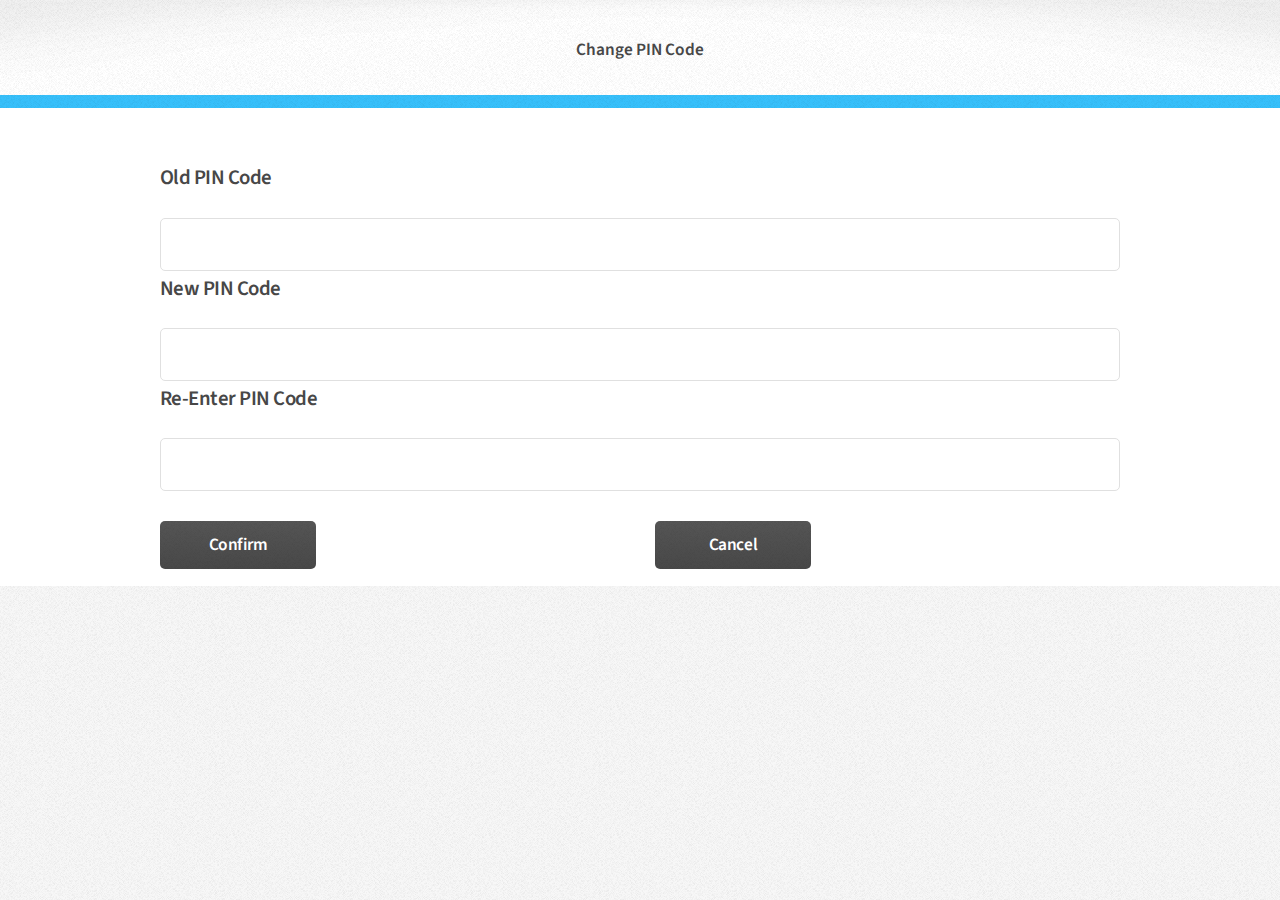
==== commit 80c92bd0: "home" ====
--- a/www/changePinCode.html
+++ b/www/changePinCode.html
@@ -6,7 +6,7 @@
 -->
 <html>
 	<head>
-		<title>My EID</title>
+		<title>Mobile ID Demo</title>
 		<meta charset="utf-8" />
 		<meta name="viewport" content="width=device-width, initial-scale=1" />
 		<!--[if lte IE 8]><script src="assets/js/ie/html5shiv.js"></script><![endif]-->
@@ -21,7 +21,7 @@
 				<div id="header">
 
 					<!-- Logo -->
-						<h1><a href="index.html" id="logo">My EID <em>by Taisys</em></a></h1>
+						<h1>Change PIN Code</h1>
 
 					<!-- Nav -->
 						<nav id="nav"><!--�b assets\js\main.js �̭��]�w-->
@@ -63,9 +63,14 @@
 								</div>
 							</div>
 							<div class="row">
-								<div class="12u">
+								<div class="6u">
 									<ul class="actions">
 										<li><input type="button" class="button alt" value="Confirm" onclick="doConfirm();" /></li>
+									</ul>
+								</div>
+								<div class="6u">
+									<ul class="actions">
+										<li><input type="button" class="button alt" value="Cancel" onclick="window.history.back();" /></li>
 									</ul>
 								</div>
 							</div>
@@ -95,14 +100,14 @@
 <script>
 
 	$(function() {
-		app.initialize();
+		//app.initialize();
 	});
 	
 	function doConfirm(){
 		var oldPIN = $('#oldPIN').val();
 		var newPIN1 = $('#newPIN1').val();
 		var newPIN2 = $('#newPIN2').val();
-		emailAddress = $('#emailAddress').val();
+
 		if (beEmpty(oldPIN) || beEmpty(newPIN1) || beEmpty(newPIN2)){
 			alert("Please input PIN Codes!");
 			return;
@@ -114,12 +119,12 @@
 
 		var storedPin = localStorage.getItem('myPINCode');
 		if (oldPIN!=storedPin){
-			alert("Old PIN Code is incorrect, default is 0000!");
+			alert("Old PIN Code is incorrect, default is 111111!");
 			return;
 		}
 		
 		localStorage.setItem('myPINCode', newPIN1);
-		alert("Success!");
+		window.plugins.toast.show('PIN code has been changed!', 'short', 'bottom', null, function(b){alert('PIN code has been changed!')});
 		window.history.back();
 	}
 </script>
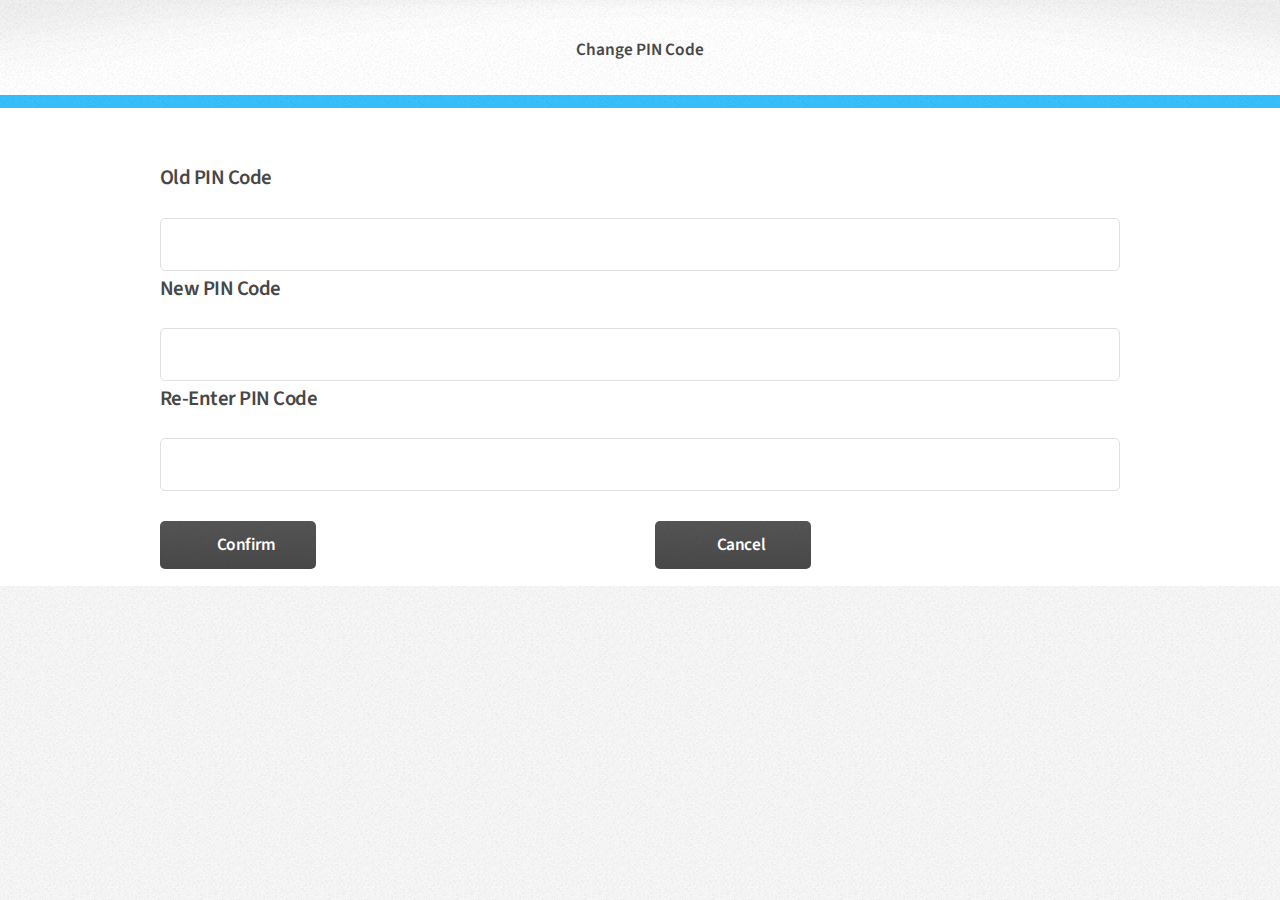
==== commit 627b5018: "home" ====
--- a/www/changePinCode.html
+++ b/www/changePinCode.html
@@ -47,30 +47,30 @@
 							<h3>Old PIN Code</h3>
 							<div class="row">
 								<div class="12u">
-									<input type="text" name="oldPIN" id="oldPIN" />
+									<input type="password" name="oldPIN" id="oldPIN" maxlength="12" />
 								</div>
 							</div>
 							<h3>New PIN Code</h3>
 							<div class="row">
 								<div class="12u">
-									<input type="text" name="newPIN1" id="newPIN1" />
+									<input type="text" name="newPIN1" id="newPIN1" maxlength="12" />
 								</div>
 							</div>
 							<h3>Re-Enter PIN Code</h3>
 							<div class="row">
 								<div class="12u">
-									<input type="text" name="newPIN2" id="newPIN2" />
+									<input type="text" name="newPIN2" id="newPIN2" maxlength="12" />
 								</div>
 							</div>
 							<div class="row">
 								<div class="6u">
 									<ul class="actions">
-										<li><input type="button" class="button alt" value="Confirm" onclick="doConfirm();" /></li>
+										<li><input type="button" class="button alt" style="padding-right:10px;" value="Confirm" onclick="doConfirm();" /></li>
 									</ul>
 								</div>
 								<div class="6u">
 									<ul class="actions">
-										<li><input type="button" class="button alt" value="Cancel" onclick="window.history.back();" /></li>
+										<li><input type="button" class="button alt" style="padding-right:10px;" value="Cancel" onclick="window.history.back();" /></li>
 									</ul>
 								</div>
 							</div>
@@ -118,6 +118,8 @@
 		}
 
 		var storedPin = localStorage.getItem('myPINCode');
+		if (beEmpty(storedPin)) storedPin = "111111";
+		
 		if (oldPIN!=storedPin){
 			alert("Old PIN Code is incorrect, default is 111111!");
 			return;
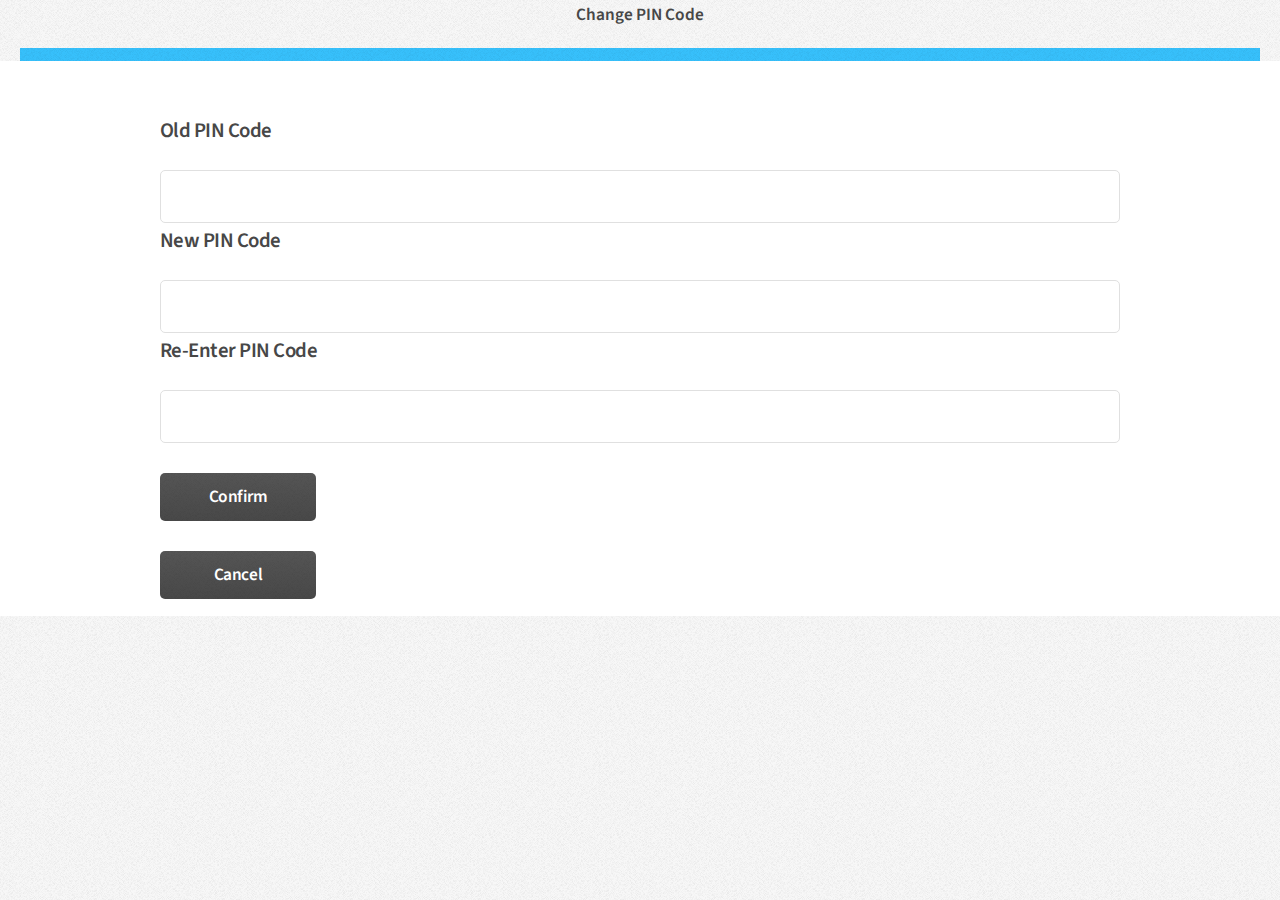
==== commit c93a9eba: "home" ====
--- a/www/changePinCode.html
+++ b/www/changePinCode.html
@@ -18,10 +18,10 @@
 		<div id="page-wrapper">
 
 			<!-- Header -->
-				<div id="header">
+				<div id="newHeader" style="padding-left:20px;padding-right:20px;">
 
 					<!-- Logo -->
-						<h1>Change PIN Code</h1>
+						<h1 style="text-align:center;">Change PIN Code</h1>
 
 					<!-- Nav -->
 						<nav id="nav"><!--�b assets\js\main.js �̭��]�w-->
@@ -53,24 +53,24 @@
 							<h3>New PIN Code</h3>
 							<div class="row">
 								<div class="12u">
-									<input type="text" name="newPIN1" id="newPIN1" maxlength="12" />
+									<input type="password" name="newPIN1" id="newPIN1" maxlength="12" />
 								</div>
 							</div>
 							<h3>Re-Enter PIN Code</h3>
 							<div class="row">
 								<div class="12u">
-									<input type="text" name="newPIN2" id="newPIN2" maxlength="12" />
+									<input type="password" name="newPIN2" id="newPIN2" maxlength="12" />
 								</div>
 							</div>
 							<div class="row">
-								<div class="6u">
+								<div class="12u">
 									<ul class="actions">
-										<li><input type="button" class="button alt" style="padding-right:10px;" value="Confirm" onclick="doConfirm();" /></li>
+										<li><input type="button" class="button alt" value="Confirm" onclick="doConfirm();" /></li>
 									</ul>
 								</div>
-								<div class="6u">
+								<div class="12u">
 									<ul class="actions">
-										<li><input type="button" class="button alt" style="padding-right:10px;" value="Cancel" onclick="window.history.back();" /></li>
+										<li><input type="button" class="button alt" value="Cancel" onclick="window.history.back();" /></li>
 									</ul>
 								</div>
 							</div>
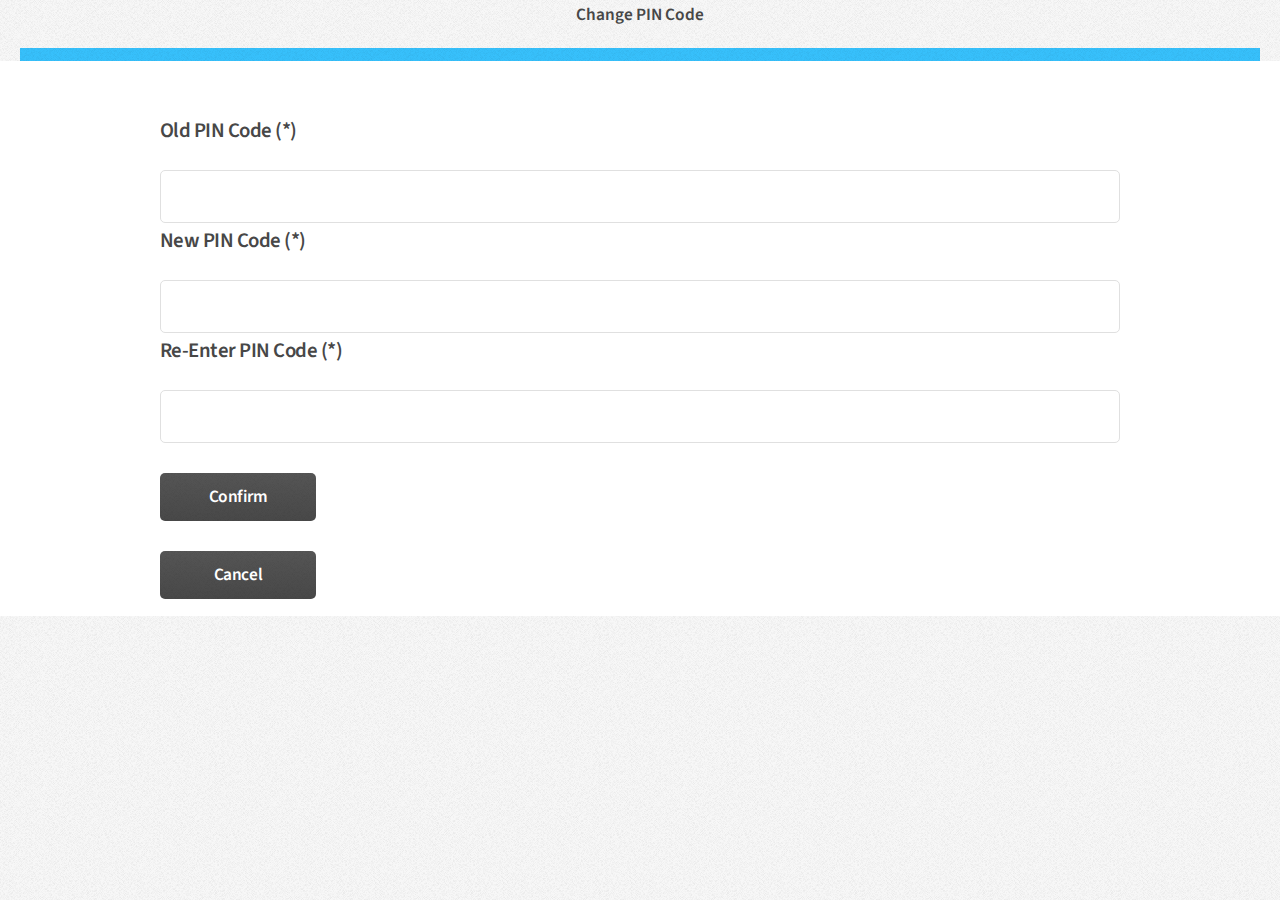
==== commit d611fcfe: "home" ====
--- a/www/changePinCode.html
+++ b/www/changePinCode.html
@@ -44,19 +44,19 @@
 				<section id="secInputEmailAddress" class="wrapper style1">
 					<div class="container">
 						<form>
-							<h3>Old PIN Code</h3>
+							<h3>Old PIN Code (*)</h3>
 							<div class="row">
 								<div class="12u">
 									<input type="password" name="oldPIN" id="oldPIN" maxlength="12" />
 								</div>
 							</div>
-							<h3>New PIN Code</h3>
+							<h3>New PIN Code (*)</h3>
 							<div class="row">
 								<div class="12u">
 									<input type="password" name="newPIN1" id="newPIN1" maxlength="12" />
 								</div>
 							</div>
-							<h3>Re-Enter PIN Code</h3>
+							<h3>Re-Enter PIN Code (*)</h3>
 							<div class="row">
 								<div class="12u">
 									<input type="password" name="newPIN2" id="newPIN2" maxlength="12" />
@@ -109,11 +109,11 @@
 		var newPIN2 = $('#newPIN2').val();
 
 		if (beEmpty(oldPIN) || beEmpty(newPIN1) || beEmpty(newPIN2)){
-			alert("Please input PIN Codes!");
+            navigator.notification.alert("Please input PIN Codes!", null, "System Message", "OK");
 			return;
 		}
 		if (newPIN1!=newPIN2){
-			alert("Two new PIN Codes are not equal!");
+            navigator.notification.alert("Two new PIN Codes are not equal!", null, "System Message", "OK");
 			return;
 		}
 
@@ -121,13 +121,12 @@
 		if (beEmpty(storedPin)) storedPin = "111111";
 		
 		if (oldPIN!=storedPin){
-			alert("Old PIN Code is incorrect, default is 111111!");
+            navigator.notification.alert("Old PIN Code is incorrect, default is 111111!", null, "System Message", "OK");
 			return;
 		}
 		
 		localStorage.setItem('myPINCode', newPIN1);
-		window.plugins.toast.show('PIN code has been changed!', 'short', 'bottom', null, function(b){alert('PIN code has been changed!')});
-		window.history.back();
+		window.plugins.toast.show('PIN code has been changed!', 'short', 'bottom', function(a){window.history.back();}, function(b){navigator.notification.alert("PIN code has been changed!", function(){window.history.back();}, "System Message", "OK");});
 	}
 </script>
 
